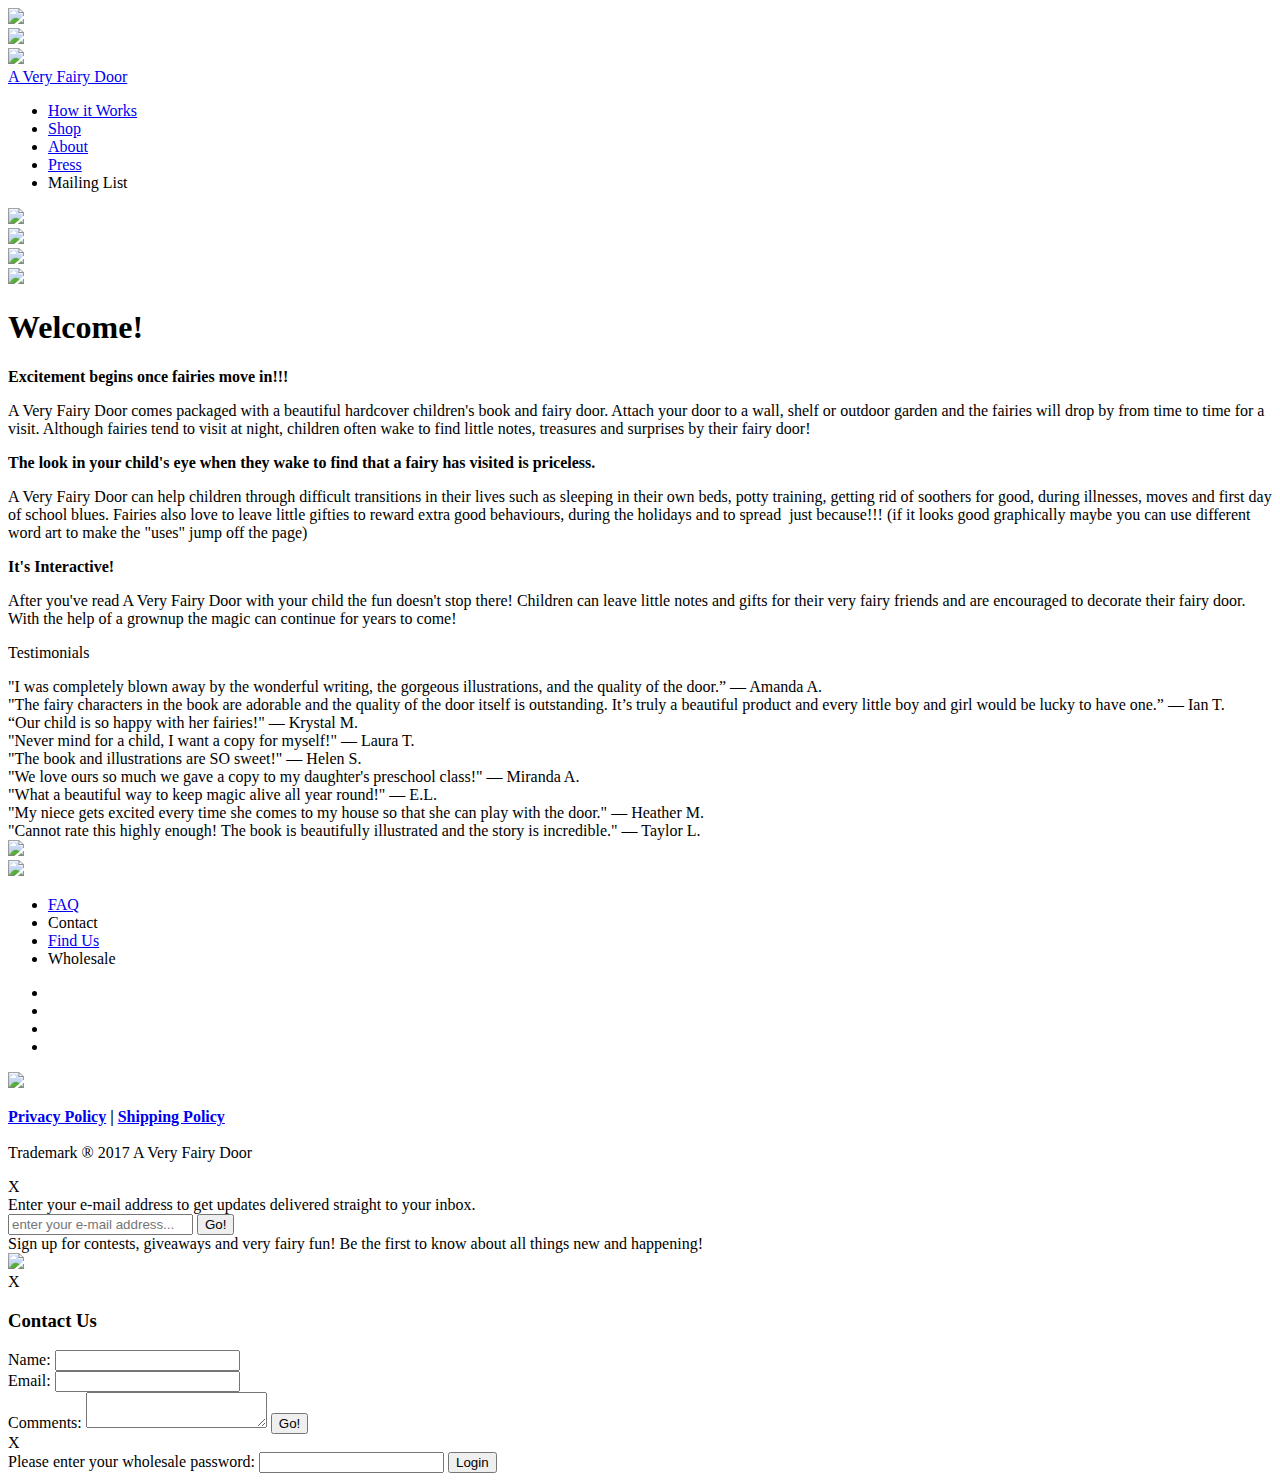
==== index.html @ dca155e5 "https to cdn added" ====
<!DOCTYPE html>
<html lang="en" xmlns="http://www.w3.org/1999/xhtml" xmlns:fb="http://ogp.me/ns/fb#">
<head>
	<link rel="stylesheet" type="text/css" href="styles/normalize.css">
	<link rel="stylesheet" type="text/css" href="styles/main.css">
	<link rel="stylesheet" type="text/css" href="styles/font-awesome.min.css">
	<link href='https://fonts.googleapis.com/css?family=Lato:300,400,700' rel='stylesheet' type='text/css'>
	<link href="https://fonts.googleapis.com/css?family=Dancing+Script" rel="stylesheet">
	<script type="text/javascript" src="https://code.jquery.com/jquery-latest.min.js"></script>
	<script type="text/javascript" src="https://code.jquery.com/ui/1.12.1/jquery-ui.min.js"
  integrity="sha256-VazP97ZCwtekAsvgPBSUwPFKdrwD3unUfSGVYrahUqU=" crossorigin="anonymous"></script>	
	<script type="text/javascript" src="scripts/jquery-canvas-sparkles.min.js"></script>
	<script type="text/javascript" src="scripts/veryfairy.js"></script>
	<meta charset="UTF-8">
	<meta name="robots" content="index, follow, archive"/>
	<meta name="description" content="A Very Fairy Door (book and decorative miniature door set) is the perfect way to invite fairies into your home for year-round fun."/>
	<meta name="keywords" content="fairy, fairies, door, fairy door, child, children, parenting tool, family, book, decorative"/>
	<meta property="og:site_name" content="A Very Fairy Door"/>
	<meta property="og:title" content="Hardcover childrens' book and decorative resin door."/>
	<meta property="og:description" content="A Very Fairy Door is the perfect way to bring year-round fairy fun into your home."/>
	<meta property="og:image" content="http://averyfairydoor.com/images/shop/3d_box.jpg">
	<meta property="og:url" content="http://www.averyfairydoor.com">
	<meta property="og:type" content="books.book"/>
	<title>A Very Fairy Door - Home</title>
</head>
<body>
	<header>
		<div class="flags-container">
			<img src="images/flags.png">
		</div>
		<div class="flags-inverse">
			<img src="images/flags.png">
		</div>
	</header>
	<section class="top-navigation">
		<div class="avfd-logo">
			<a href="index.html"><img src="images/vfd_title_600px.png" class="sparkles-large"></a>
		</div>
		<div class="mobile-header sparkles-large">
			<a href="index.html">A Very Fairy Door</a>
		</div>
		<ul class="menu-items">
			<li class="sparkles"><a href="how-it-works.html">How it Works</a></li>
			<li class="sparkles"><a href="shop.html">Shop</a></li>
			<li class="sparkles"><a href="about.html">About</a></li>
			<span class="no-wrap"> <!-- for a more visually appealing line break -->
				<li class="sparkles"><a href="press.html">Press</a></li>
				<li class="sparkles" id="join-link">Mailing List</li>
			</span>
		</ul>
	</section>
	<section class="masthead">
		<a href="shop.html" title="Click to enter the shop!">
			<div class="slider">
				<div class="centerizer-1">
					<div class="centerizer-2">
						<img src="images/shop/02.jpg">
					</div>
				</div>
				<div class="centerizer-1">
					<div class="centerizer-2">
						<img src="images/shop/03.jpg">
					</div>
				</div>
				<div class="centerizer-1">
					<div class="centerizer-2">
						<img src="images/shop/04.jpg">
					</div>
				</div>
				<div class="centerizer-1">
					<div class="centerizer-2">
						<img src="images/shop/05.jpg">
					</div>
				</div>
			</div>
		</a>
	</section>
	<section class="content-text-centered text-section">
		<h1>Welcome!</h1>
		<p>
			<strong>Excitement begins once fairies move in!!!</strong>
		</p>
		<p>
			A Very Fairy Door comes packaged with a beautiful hardcover children's book and fairy door. Attach your door to a wall, shelf or outdoor garden and the fairies will drop by from time to time for a visit. Although fairies tend to visit at night, children often wake to find little notes, treasures and surprises by their fairy door!
		</p>
		<p>
			<strong>The look in your child's eye when they wake to find that a fairy has visited is priceless.</strong> 
		</p>
		<p>
			A Very Fairy Door can help children through difficult transitions in their lives such as sleeping in their own beds, potty training, getting rid of soothers for good, during illnesses, moves and first day of school blues. Fairies also love to leave little gifties to reward extra good behaviours, during the holidays and to spread  just because!!! (if it looks good graphically maybe you can use different word art to make the "uses" jump off the page)
		</p>
		<p>
			<strong>It's Interactive!</strong>
		</p>
		<p>
			After you've read A Very Fairy Door with your child the fun doesn't stop there! Children can leave little notes and gifts for their very fairy friends and are encouraged to decorate their fairy door. With the help of a grownup the magic can continue for years to come!
		</p>	
	</section>
	<section class="test-section">
		<p class="test-header">
			Testimonials
		</p>
		<div class="testimonials">
			<div>
				"I was completely blown away by the wonderful writing, the gorgeous illustrations, and the quality of the door.” &mdash; Amanda A.
			</div>
			<div>
				"The fairy characters in the book are adorable and the quality of the door itself is outstanding. It’s truly a beautiful product and every little boy and girl would be lucky to have one.” &mdash; Ian T.
			</div>
			<div>
				“Our child is so happy with her fairies!" &mdash; Krystal M.
			</div>
			<div>
				"Never mind for a child, I want a copy for myself!" &mdash; Laura T.
			</div>
			<div>
				"The book and illustrations are SO sweet!" &mdash; Helen S.
			</div>
			<div>
				"We love ours so much we gave a copy to my daughter's preschool class!"  &mdash; Miranda A.
			</div>
			<div>
				"What a beautiful way to keep magic alive all year round!" &mdash; E.L.
			</div>
			<div>
				"My niece gets excited every time she comes to my house so that she can play with the door." &mdash; Heather M.
			</div>
			<div>
				"Cannot rate this highly enough! The book is beautifully illustrated and the story is incredible." &mdash; Taylor L.
			</div>
		</div>
	</section>
	<section class="bottom-stuff test-extend">
		<div class="teddy-bear">
			<img src="images/teddy.png">
		</div>
		<div class="boots">
			<img src="images/boots.png">
		</div>
	</section>
	<footer>
		<div class="footer-menu">
			<ul>
				<li class="sparkles"><a href="questions.html">FAQ</a></li>
				<li id="initiate-contact" class="sparkles">Contact</li>
				<span class="no-wrap"> <!-- for a more visually appealing line break -->
					<li class="sparkles"><a href="#">Find Us</a></li>
					<li id="access-wholesale" class="sparkles">Wholesale</li>
				</span>
			</ul>
		</div>
		<div class="footer-social">
			<ul>
				<li><a href="https://www.facebook.com/averyfairydoor"><i class="fa fa-facebook-official fa-3x sparkles"></i></a></li>
				<li><a href="https://www.instagram.com/averyfairydoor"><i class="fa fa-instagram fa-3x sparkles"></i></a></li>
				<li><a href="https://www.pinterest.com/averyfairydoor"><i class="fa fa-pinterest-square fa-3x sparkles"></i></a></li>
				<li><a href="https://twitter.com/averyfairydoor"><i class="fa fa-twitter-square fa-3x sparkles"></i></a></li>
			</ul>
		</div>
		<div class="fence-graphic">
			<img src="images/fence.png">
		</div>
		<div class="very-bottom">
			<p><strong><a href="privacy.html" target="_blank">Privacy Policy</a> | <a href="shipping.html" target="_blank">Shipping Policy</a></strong><br><br>Trademark &reg; 2017 A Very Fairy Door</p>
		</div>
	</footer>

	<!-- dialog boxes and pop-ups -->

	<!-- dark overlay that lies behind the popups -->
	
	<div id="dark-overlay" class="toggle"></div>
	
	<!-- START MailChimp Sign-up-->

	<div id="mc_embed_signup" class="toggle">
		<div id="close-overlay" class="toggle">X</div>
	    <form action="http://averyfairydoor.us12.list-manage1.com/subscribe/post-json?u=13df613650a8dec1ec7476598&id=7c57fb7ab2&c=?" method="post" id="mc-embedded-subscribe-form" name="mc-embedded-subscribe-form" class="validate" target="_blank" novalidate>
	    	<label for="mce-EMAIL"></label>
	    	<div class="popup-text">
				Enter your e-mail address to get updates delivered straight to your inbox.
			</div>
	    	<input type="email" value="" name="EMAIL" class="email" id="mce-EMAIL" placeholder="enter your e-mail address..." required>
	    	<div style="position: absolute; left: -5000px;"><input type="text" name="b_58abcfa203271a9db312e69fc_ee0af79b60" value=""></div>
	    	<input type="submit" value="Go!" name="subscribe" id="mc-embedded-subscribe" class="button">
	    	<div class="popup-text toggle">
				Sign up for contests, giveaways and very fairy fun! Be the first to know about all things new and happening!
			</div>
	    </form>
	    <div id="notification_container"></div>
	    <div class="mail-boots">
	    	<img src="images/boots.png">
	    </div>
  	</div>

  	<!-- END MailChimp Sign-up-->

    <!-- START Contact Form -->
 
	 <div id="contact-us" class="toggle">
 		<div id="close-contact" class="toggle">X</div>
 		<h3 id="contact-header">Contact Us</h3>
 		<div id="formBlock">
         	<form id="someForm">
	            <label for="name">Name:</label> 
	            <input type="text" id="name"><br/>
	            <label for="email">Email:</label> 
	            <input type="email" id="email"><br/>
	            <label for="comments">Comments:</label>
	            <textarea id="comments"></textarea>
	        	<input type="submit" value="Go!">
         	</form>
     	</div>
     	<div id="thankyouBlock" style="display:none">
         	<p>
             	SUCCESS! We'll get in touch with you soon.
         	</p>
     	</div>
   	</div>
 
 	<!-- END Contact Form -->

 	<!-- START Wholesale Access -->
 	
	<div id="wholesale-login" class="toggle">
 		<div id="close-wholesale" class="toggle">X</div>
 		<div id="formBlock-w">
         	<form id="someForm-w">
	            <label for="passentry">Please enter your wholesale password:</label>
	            <input type="password" id="passentry"></input>
	        	<input type="submit" value="Login">
         	</form>
     	</div>
   	</div>

 	<!-- END Wholesale Access -->
	
</body>
</html>
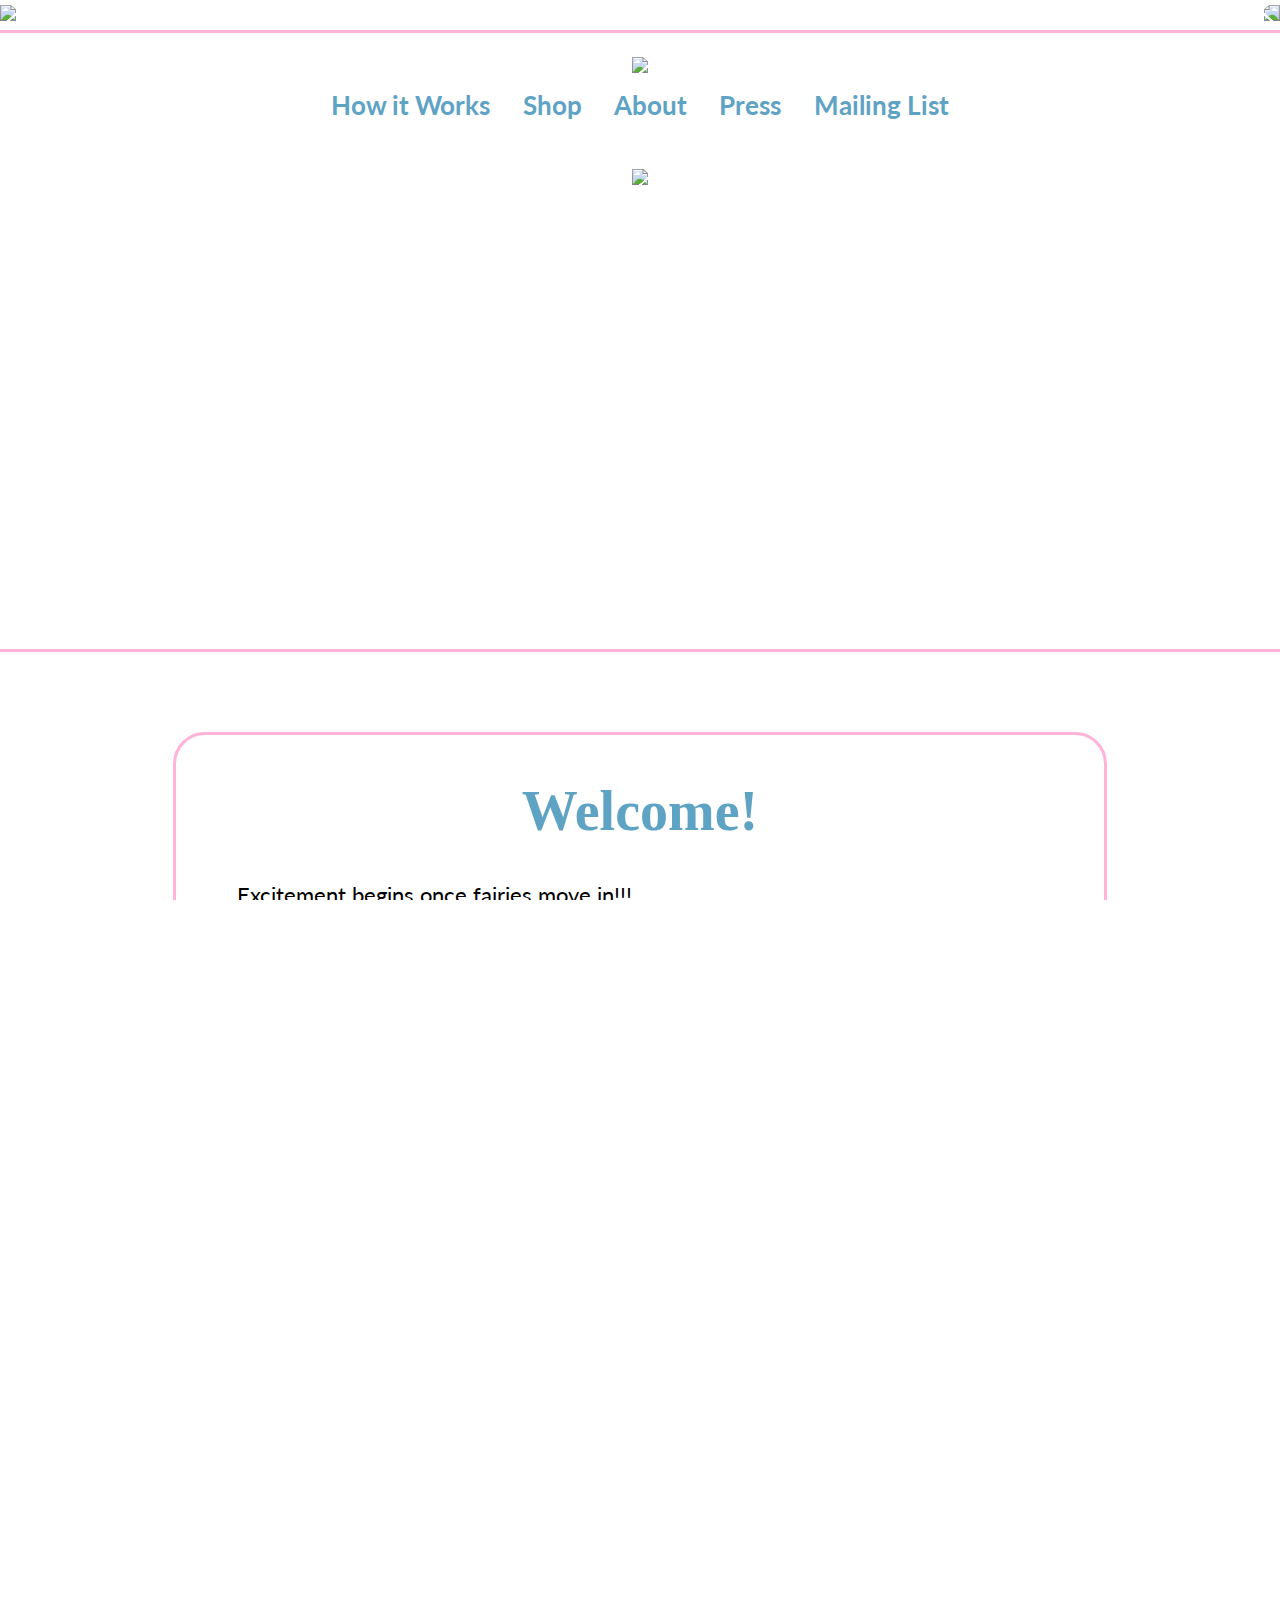
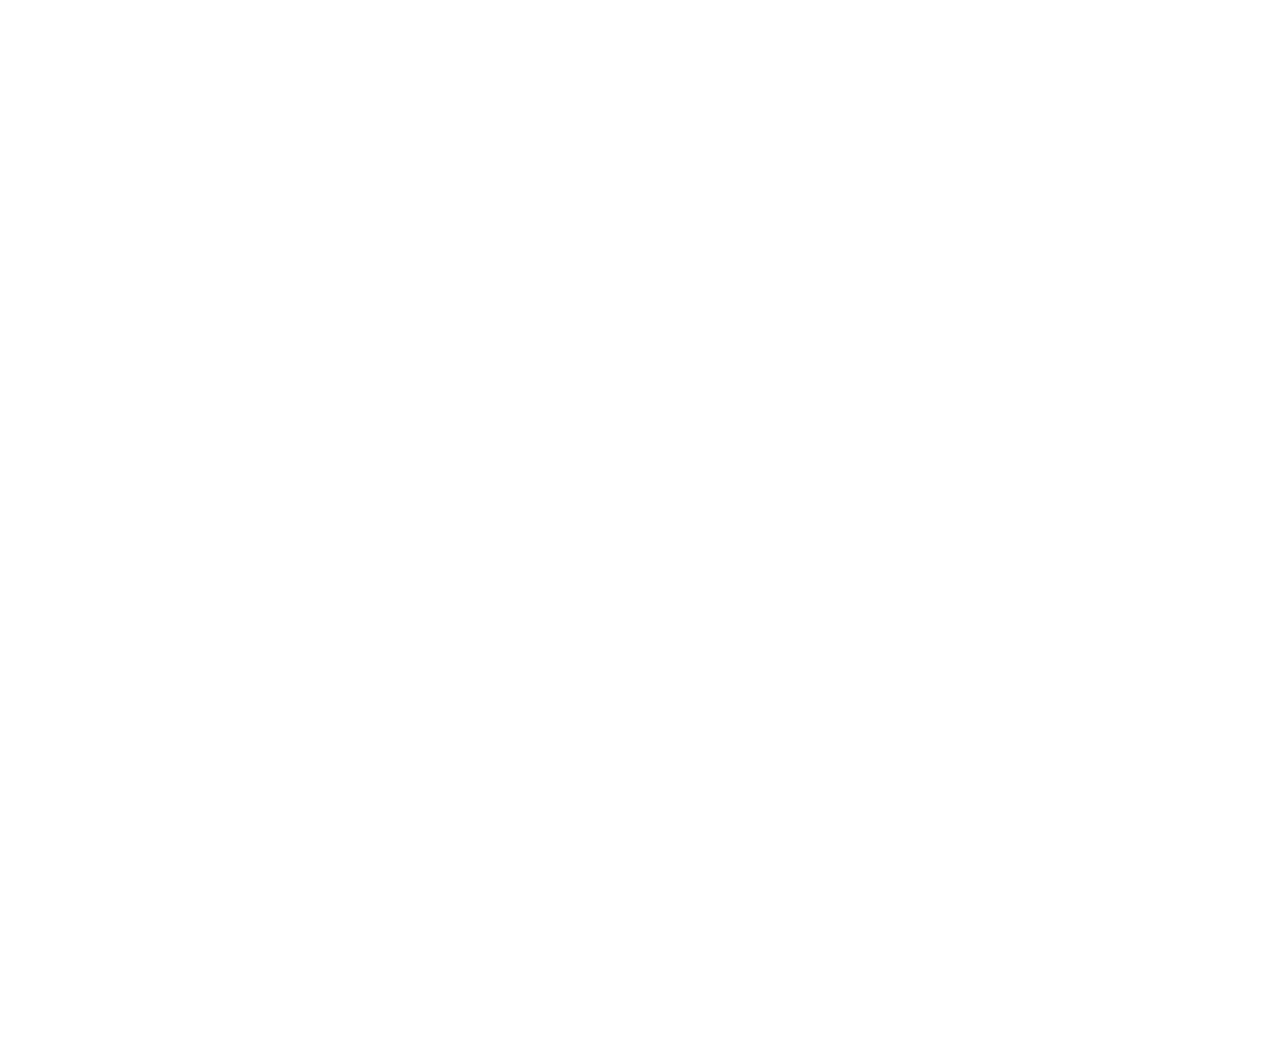
==== commit 04f39230: "final edits ready for review and approval" ====
--- a/index.html
+++ b/index.html
@@ -87,7 +87,7 @@
 			<strong>The look in your child's eye when they wake to find that a fairy has visited is priceless.</strong> 
 		</p>
 		<p>
-			A Very Fairy Door can help children through difficult transitions in their lives such as sleeping in their own beds, potty training, getting rid of soothers for good, during illnesses, moves and first day of school blues. Fairies also love to leave little gifties to reward extra good behaviours, during the holidays and to spread  just because!!! (if it looks good graphically maybe you can use different word art to make the "uses" jump off the page)
+			A Very Fairy Door can help children through difficult transitions in their lives such as sleeping in their own beds, potty training, getting rid of soothers for good, during illnesses, moves and first day of school blues. Fairies also love to leave little gifties to reward extra good behaviours, during the holidays and to spread  just because!!! 
 		</p>
 		<p>
 			<strong>It's Interactive!</strong>
@@ -144,7 +144,7 @@
 				<li class="sparkles"><a href="questions.html">FAQ</a></li>
 				<li id="initiate-contact" class="sparkles">Contact</li>
 				<span class="no-wrap"> <!-- for a more visually appealing line break -->
-					<li class="sparkles"><a href="#">Find Us</a></li>
+					<li class="sparkles"><a href="find-us.html">Find Us</a></li>
 					<li id="access-wholesale" class="sparkles">Wholesale</li>
 				</span>
 			</ul>
--- a/styles/main.css
+++ b/styles/main.css
@@ -0,0 +1,1005 @@
+/* Include Henny Penny Custom Font (various formats for browser compatibility) */
+
+@font-face {
+    font-family: 'hennypennyregular';
+    src: url('../fonts/hennypenny-webfont.eot'); 
+    src: url('../fonts/hennypenny-webfont.eot?#iefix') format('embedded-opentype'), 
+         url('../fonts/hennypenny-webfont.woff2') format('woff2'),
+         url('../fonts/hennypenny-webfont.woff') format('woff'),
+         url('../fonts/hennypenny-webfont.ttf') format('truetype'),
+         url('../fonts/hennypenny-webfont.svg#henny_pennyregular') format('svg');
+}
+
+html,body {
+	width: 100%;
+	height: 100%;
+	margin: 0px;
+	padding: 0px;
+	overflow-x: hidden; 
+}
+
+body {
+	font-family: Lato, arial, sans-serif;
+	background-image: url('../images/rose-wallpaper.JPG');
+    background-repeat: no-repeat;
+    background-attachment: fixed;
+    background-position: center; 
+}
+
+.no-image-body {
+	background-color: white;
+	background-image: none;
+	/* for privacy and shipping policy pages */
+}
+
+header {
+	height: 30px;
+	font-weight: 300;
+	text-align: center;
+	position: relative;
+}
+
+header div {
+	display: inline-block;
+	vertical-align: middle;
+}
+
+footer {
+	text-align: center;
+	padding-top: 7em;
+	background-color: #ff66b3;
+	color: #ffcce6;
+	font-weight: 400;
+}
+
+h1 {
+	line-height: 100%
+}
+
+h2 {
+	text-align: left;
+}
+
+h3 {
+	font-family: Lato, arial, sans-serif;
+	size: 1.5em;
+	font-weight: 700;
+	margin: 0 0 15px 0;	
+}
+
+a {
+	transition: all 0.2s ease-in-out 0.2s;
+}
+
+.top-navigation {
+	vertical-align: bottom;
+	width: 100%;
+	margin: 0px auto;
+	padding: 1.5em 0 0 0;
+	background-color: white;
+	border-top: 3px solid #ffb3d9;
+}
+
+.footer-menu li, .footer-social li {
+	display: inline-block;
+}
+
+.avfd-logo {
+	display: inline-block;
+	width: 100%;
+	padding: 0px;
+	margin: 0px auto;
+	text-align: center;
+}
+
+.avfd-logo a {
+	text-decoration: none;
+	cursor: pointer;
+}
+
+.avfd-logo img {
+	max-width: 100%;
+}
+
+.menu-items {
+	font-size: 1.65em;
+	font-weight: 400;
+	color: #5ea3c4;
+	margin: 0.5em auto 0 auto;
+	padding: 0px;
+	text-align: center;
+	font-weight: 700;
+	width: 75%
+}
+
+.menu-items li {
+	display: inline-block;
+	padding-left: 0.5em;
+	padding-right: 0.5em;
+	color: #5ea3c4;	
+}
+
+.menu-items a {
+	text-decoration: none;
+	color: #5ea3c4;
+}
+
+.menu-items a:hover {
+	cursor: pointer;
+	color: #ff99cc;
+}
+
+.flags-container {
+	position: absolute;
+	top: 5px;
+	left: 0px;
+	z-index: 999;
+}
+
+.flags-inverse {
+	position: absolute;
+	top: 5px;
+	right: 0px;
+	-moz-transform: scaleX(-1);
+    -o-transform: scaleX(-1);
+    -webkit-transform: scaleX(-1);
+    transform: scaleX(-1);
+    filter: FlipH;
+    -ms-filter: "FlipH";
+    z-index: 999;
+}
+
+.masthead {
+	height: 400px;
+	margin: 0px auto 0px auto;
+	padding: 3em 0 5em 0;
+	background-color: white;
+	border-bottom: 3px solid #ffb3d9;
+}
+
+.no-masthead {
+	padding-bottom: 3em;
+	background-color: white;
+	border-bottom: 3px solid #ffb3d9;
+	/* for common pages to add a border to the top section in absence of  the image slider */
+}
+
+.contact-link {
+	text-decoration: underline;
+}
+
+.contact-link:hover {
+	cursor: pointer;
+	color: #ff66b3;
+}
+
+
+.bw-page-link {
+	text-decoration: none;
+	font-weight: bold;
+}
+
+.bw-page-link:hover {
+	text-decoration: underline;
+	cursor: pointer;
+}
+
+.text-section {
+	width: 70%;
+	margin: 5em auto;
+	padding: 3em 1em 3em 1em;
+	background-color: rgba(255, 255, 255, 1.0);
+	border: 3px solid #ffb3d9;
+	border-radius: 2em;
+}
+
+.text-section p, .text-section ul  {
+	font-size: 1.4em;
+	line-height: 1.5em;
+	font-weight: 300;
+	margin: 0;
+	padding: 0.5em 2em;
+	text-align: left;
+}
+
+.text-section ul {
+	list-style: disc;
+	margin-left: 3em;
+	padding: 0 2em;
+}
+
+.text-section h1 {
+	font-family: hennypennyregular, times, serif;
+	font-size: 3.5em;
+	color: #5ea3c4;
+	margin: 0 0 .5em 0;
+}
+
+.text-section h2 {
+	padding: 1em 2em 0.5em 2em;
+}
+
+.text-section h4 {
+	text-align: left;
+	font-size: 2em;
+	padding: 0 2em;
+}
+
+.center-text {
+	font-size: 2em;
+	margin-top: 35px;
+}
+
+.center-p {
+	text-align: center !important;
+}
+
+.location-blob h3 {
+	font-size: 1.5em;
+	margin-top: 50px;
+}
+
+.location-blob p {
+	text-align: center;
+}
+
+.location-blob a {
+	text-decoration: none !important;
+}
+
+.shop-prod-desc {
+	width: 85%;
+	margin-left: auto;
+	margin-right: auto;
+}
+
+.shop-prod-desc h3 {
+	font-size: 2em;
+	padding: 1em 0;
+}
+
+
+.shop-masthead-border {
+	border: none;
+	padding-bottom: 0px;
+	display: inline-block;
+	position: relative;
+}
+
+.content-text-centered {
+	text-align: center;
+}
+
+.content-text-left{
+	text-align: left;
+}
+
+.content-text-centered a, .content-text-left a {
+	text-decoration: underline;
+	color: black;
+}
+
+.content-text-centered a:hover, .content-text-left a:hover {
+	cursor: pointer;
+	color: #ff66b3;
+}
+
+.small-text {
+	font-size: 0.8em;
+}
+
+.very-small-text {
+	font-size: 0.5em;
+}
+
+.bottom-stuff {
+	height: 160px;
+	vertical-align: top;
+	/* margin-top: 2em; */
+}
+
+.fence-graphic {
+	margin: 0px;
+	padding: 0px;
+}
+
+.fence-graphic img {
+	margin: 0px 0px -70px -400px;
+}
+
+.teddy-bear {
+	display: block;
+	float: left;
+	margin-left: 75px;
+}
+
+.boots {
+	display: block;
+	float: right;
+	margin-right: 60px;
+	margin-top: 30px;
+}
+
+.footer-menu, .footer-social {
+	width: 100%;
+	border: 1px solid transparent;
+}
+
+.footer-menu {
+	display: block;
+	margin-top: 3em;
+}
+
+.footer-social {
+	margin-top: 4em;
+}
+
+.footer-menu ul, .footer-social ul { 
+	padding: 0px;
+}
+
+.footer-menu li {
+	margin-left: 1.5em;
+	margin-right: 1.5em;
+	font-size: 1.5em;
+	font-weight: 400;
+}
+
+.footer-social li {
+	margin-left: 1.5em;
+	margin-right: 1.5em;
+}
+
+.footer-menu a, .footer-social a {
+	text-decoration: none;
+	color: white;
+}
+
+.footer-menu a:hover, .footer-social a:hover {
+	color: white;
+	cursor: pointer;
+	text-shadow: 1px 1px 10px white;
+}
+
+.very-bottom {
+	height: 150px;
+  	background-color: #5ea3c4;
+  	width: 100%;
+}
+
+.very-bottom p {
+	font-family: Lato, arial, sans-serif;
+	color: #00284d;
+	text-align: center;
+	padding-top: 45px;
+	font-weight: 300;
+}
+
+.very-bottom a {
+	text-decoration: none;
+	color: #00284d;
+}
+
+.very-bottom a:hover {
+	text-decoration: underline;
+}
+
+/* START POPUPS */
+
+/* Dark Overlay */
+
+#dark-overlay {
+	position: absolute;
+	top: 0;
+	right: 0;
+	bottom: 0;
+	left: 0;
+	background: black;
+	opacity: .75;
+	z-index: 1000;
+}
+
+/* Common */
+
+.toggle {
+	display: none;
+}
+
+.popup-text {
+	color: black;
+	z-index: 1003;
+	margin: 0px 25px 0px 35px;
+	font-family: lato, arial, sans-serif;
+	font-size: 1.5em;
+	font-weight: 300;
+	display: block;
+}
+
+#close-overlay, #close-contact, #close-wholesale {
+	position: absolute;
+	display: block;
+	z-index: 1003;
+	color: #ff66b3;
+	font-weight: 700;
+	font-size: 25px !important;
+	text-align: center;
+	vertical-align: middle;
+	text-transform: uppercase;
+	right: 20px;
+}
+
+#close-overlay {
+	top: 17px;
+}
+
+#close-contact {
+	top: -5px;	
+}
+
+#close-overlay:hover, #close-contact:hover, #close-wholesale:hover {
+	cursor: pointer;
+	color: #cc0066;
+}
+
+/* E-mail List Sign-up */
+
+#notification_container {
+	width: 100%;
+	text-align: center;
+	margin: 20px 10px;
+}
+
+.success, .alert {
+	margin: 0px 35px 0px 35px;
+	font-family: lato, arial, sans-serif;
+	font-size: 1.5em;
+	font-weight: 300;
+	display: block;
+}
+
+.success {
+	margin-top: 120px;
+	vertical-align: middle;
+	color: black;
+}
+
+.alert {
+	color: red;
+}
+
+/* END POPUPS */
+
+.press-media { 
+	max-width: 854px;
+	margin: 35px auto 50px auto;
+	text-align: center;
+}
+
+.press-media a {
+	text-decoration: none; 
+}
+
+.press-media a:hover {
+	cursor: pointer; 
+}
+
+.press-media img {
+	max-width: 100%;
+	display: inline-block;
+}
+
+.privacy-content {
+	font-weight: 300;
+	width: 80%;
+	font-size: 1.5em;
+	margin: 2em auto 2em auto;
+	line-height: 1em;
+	font-weight: 300;
+}
+
+.privacy-content h1 {
+	margin-bottom: 1.2em;
+}
+
+.privacy-content h4 {
+	font-weight: 400;
+	margin-top: 2em;
+}
+
+.privacy-content a:visited {
+	color: black;
+}
+
+/* Slider */max
+
+.slider-container {
+	width: 80%;
+	height: auto;
+	margin: 0 auto 10em auto;
+	background-color: white;
+	/* this is the shop slider */
+}
+
+.slider-container img {
+	max-width: 100%;
+}
+
+/* Shop */ 
+
+.shop-header {
+	width: 100%;
+	text-align: center;
+	font-size: 3.5em;
+	color: #5ea3c4;	
+	font-family: hennypennyregular, times, serif;
+	margin: 0px auto 0px auto;
+}
+
+.mobile-mailing {
+	display: none;
+	visibility: hidden;
+}
+
+.mobile-header, .legal-header-mobile {
+	display: none;
+	visibility: hidden;
+}
+
+/* MailChimp Form Embed Code - Slim - 12/15/2015 v10.7 */
+
+.mail-boots {
+	text-align: right;
+	margin-right: -200px;
+	margin-top: -75px;
+}
+
+#mc_embed_signup {
+	position: absolute;
+	top: 50%;
+	transform: translateY(-50%);
+	height: 400px;
+	width: 600px;
+	left: 0;
+	right: 0;
+	margin-right: auto;
+	margin-left: auto;
+	background-color: white;
+	z-index: 1002;
+	padding-top: 50px;
+	font-size: 0.9em;
+	border: 1px solid black;
+	border-radius: 15px
+}
+
+#mc_embed_signup form { 
+	display: block;
+	position: relative;
+	text-align: center;
+	padding: 10px 0 10px 3%
+}
+#mc_embed_signup h2 { 
+	font-weight: bold;
+	padding: 0;
+	margin: 15px 0;
+	font-size: 1.4em;
+}
+
+#mc_embed_signup input {
+	margin: 20px auto 20px auto;
+	border: 1px solid black;
+	border-radius: 5px;
+	text-align: center;	
+	-webkit-appearance:none;
+}
+
+#mc_embed_signup input[type=checkbox]{
+	-webkit-appearance: checkbox;
+}
+
+#mc_embed_signup input[type=radio]{
+	-webkit-appearance: radio;
+}
+
+#mc_embed_signup input: focus {
+    outline: none;
+}
+
+#mc_embed_signup .button {
+	display: block;
+	height: 2em;
+	width: 150px;
+	font-weight: 400;
+	font-size: 1.5em;
+	color: white;
+	background-color: #ff66b3;
+	text-align: center; 
+	margin: 30px auto 30px auto;
+	border: none;
+	border-radius: 7px;
+	transition: all 0.23s ease-in-out 0s;
+}
+
+#mc_embed_signup .button:hover {
+	color: white;
+	background-color: #cc0066;
+	cursor: pointer;
+}
+
+#mc_embed_signup .small-meta {
+	font-size: 11px;
+}
+
+#mc_embed_signup .nowrap {
+	white-space: nowrap;
+}     
+
+#mc_embed_signup .clear {
+	clear: none;
+	 display: inline;
+	}
+
+
+#mc_embed_signup label {
+	display: block;
+	font-size: 16px; 
+	padding-bottom: 10px;
+	font-weight: bold;
+}
+
+#mc_embed_signup input.email {
+	font-family: lato, arial, sans-serif;
+	display: block;
+	height: 1.5em;
+	width: 85%;
+	margin: 30px auto 30px auto;
+	border: 1px solid black;
+	font-weight: 300;
+	font-size: 1.5em;
+	display: block;
+	padding:0 0.4em;
+	outline: none;
+}
+
+#mc_embed_signup input.button {
+	display: block;
+	width: 100px;
+	margin: 0 auto 30px auto;
+	min-width: 90px;}
+
+#mc_embed_signup div#mce-responses {
+	float: left;
+	top: -1.4em;
+	padding: 0em .5em 0em .5em;
+	overflow: hidden;
+	width: 90%;
+	margin: 0 5%;
+	clear: both;
+}
+
+#mc_embed_signup div.response {
+	margin: 1em 0;
+	padding: 1em .5em .5em 0;
+	font-weight: bold;
+	float: left;
+	top: -1.5em;
+	z-index: 1;
+	width:80%;
+}
+
+#mc_embed_signup #mce-error-response {
+	display: none;
+}
+
+#mc_embed_signup #mce-success-response {
+	color: #529214;
+	display: none;
+}
+
+#mc_embed_signup label.error {
+	display: block;
+	float: none;
+	width: auto;
+	margin-left: 1.05em;
+	text-align: left;
+	padding: .5em 0;
+}
+
+/* Contact Form */
+
+.contact-scroll {
+	border: 1px solid red;
+	text-align: right;
+}
+
+#contact-us, #wholesale-login {
+	position: absolute;
+	left: 0;
+	right: 0;
+	top: 50%;
+	transform: translateY(-50%);
+	width: 650px;
+	border: 1px solid black;
+	border-radius: 15px;
+	margin-right: auto;
+	margin-left: auto;
+	padding: 0px;
+	background-color: white;
+	z-index: 1002;	
+	font-weight: 300;
+	font-size: 0.9em;
+}
+
+#contact-us {
+	height: 600px;
+}
+
+#wholesale-login {
+	height: 255px;
+}
+
+#contact-us , #wholesale-login h3 {
+	font-size: 25px;
+	text-align: center;
+	padding-top: 25px;
+}
+
+#formBlock {
+	padding: 10px 0px;
+}
+
+#formBlock-w {
+	padding: 40px 0px;
+}
+
+#contact-us form, #wholesale-login form {
+	width: 600px;
+	margin: 0px auto;
+}
+
+#contact-us input, #contact-us textarea, #contact-us label, #wholesale-login input, #wholesale-login input[type="password"], #wholesale-login label {
+	display: block;
+	width: 85%;
+	margin: 0px auto;
+	border-radius: 5px;
+}
+
+#contact-us div, #wholesale-login div {
+	margin-top: 22px;
+	font-size: 24px;
+	text-align: center;
+}
+
+#contact-us label {
+	margin-top: 4px;
+	margin-bottom: 4px;
+}
+
+#wholesale-login label {
+	margin-bottom: 20px;
+}
+
+#contact-us textarea {
+	height: 120px;
+	margin: 0px auto;
+}
+
+#wholesale-login input[type="password"] {
+	height: 1.5em;
+	text-align: center;
+}
+
+#contact-us input, #contact-us textarea, #wholesale-login input, #wholesale-login {
+	background-color: white;
+	border: 1px solid black;
+	padding: 5px;
+}
+
+#contact-us input[type="submit"], #wholesale-login input[type="submit"] {
+	width: 100px;
+	margin-top: 45px;
+	color: white;
+	background-color: #ff66b3;
+	border: none;
+	height: 48px;
+	font-weight: 400;
+	transition: all 0.23s ease-in-out 0s;
+	border-radius: 7px;
+}
+
+#wholesale-login input[type="submit"] {
+	margin-top: 25px;
+}
+
+#contact-us input[type="submit"]:hover, #wholesale-login input[type="submit"]:hover  {
+	color: white;
+	background-color: #cc0066;
+	cursor: pointer;
+}
+
+#initiate-contact, #access-wholesale {
+	color: white;
+}
+
+#initiate-contact:hover, #access-wholesale:hover {
+	color: white;
+	cursor: pointer;
+	text-shadow: 1px 1px 10px white;
+}
+
+#join-link {
+	color: #5ea3c4;
+	transition: all 0.2s ease-in-out 0.2s
+}
+
+#join-link:hover {
+	cursor: pointer;
+	color: #ff99cc;
+}
+
+#comments {
+	margin-bottom: 8px;
+}
+
+#contact-us h3 {
+	font-size: 25px;
+	text-align: center;
+}
+
+#thankyouBlock {
+	padding-top: 230px;
+}
+
+
+/* Shopify */
+
+.hide-shopify-button {
+	display: none;
+}
+
+.shopify-button {
+	width: 213px;
+	margin: 25px auto 70px auto;
+	text-align: center;
+	padding-top: 30px;
+}
+
+
+/* E-mail List Sign-up */
+
+#notification_container {
+	width: 100%;
+	text-align: center;
+	margin: 20px 10px;
+}
+
+.success, .alert {
+	margin: 0px 35px 0px 35px;
+	font-family: lato, arial, sans-serif;
+	font-size: 1.5em;
+	font-weight: 300;
+	display: block;
+}
+
+.success {
+	margin-top: 120px;
+	vertical-align: middle;
+	color: black;
+
+}
+
+.alert {
+	color: red;
+}
+
+/* Image slider and testimonials */
+
+.slider {
+
+}
+
+.centerizer-1 {
+	position: absolute;
+	left: 50%;
+}
+
+.centerizer-2 {
+	position: relative;
+	left: -50%;
+}
+
+.centerizer-2 img {
+	height: 450px;
+}
+
+.testimonials > div {
+	position: absolute;
+}
+
+.test-section {
+	border: 1px solid transparent;
+	background-color: #ffb3da;
+	padding-bottom: 1em;
+}
+
+.test-extend {
+	background-color: #ffb3da;
+}
+
+.test-header {
+	font-size: 4em;
+	font-family: hennypennyregular;
+	color: white;
+	text-align: center;
+	text-shadow: 1px 1px 0px #ff66b3, 2px 2px 0px #ff66b3, 3px 3px 0px #ff66b3;
+	margin: 0.5em 0 0 0;
+}
+
+.testimonials {
+	font-size: 2em;
+	line-height: 1.3em;
+	color: white;
+	height: 4em;
+	margin-top: 30px !important;
+}
+
+.testimonials > div {
+	width: 1200px;
+	margin-left: -600px;
+	left: 50%;
+	text-align: center;	
+}
+
+.slider, .testimonials {	
+	margin: 0px auto;
+	position: relative;	
+	display: block;
+}
+
+.no-wrap {
+	display: inline-block;
+}
+
+.no-border {
+	border: none;
+}
+
+/* Media queries */
+
+@media screen 
+  and (max-width: 1175px) 
+  and (-webkit-min-device-pixel-ratio: 1) {
+	.flags-container, .flags-inverse {
+		display: none;
+	}
+	.testimonials > div {
+		width: 800px;
+		margin-left: -400px;
+	}
+}
+
+@media screen 
+  and (max-width: 1100px) 
+  and (-webkit-min-device-pixel-ratio: 1) {
+	.bottom-stuff {
+		display: none;
+	}
+
+	.testimonials {
+		padding-bottom: 4em;
+	}
+}
+
+@media screen 
+  and (max-width: 800px) 
+  and (-webkit-min-device-pixel-ratio: 1) {
+	.flags-container, .flags-inverse {
+		display: none;
+	}
+	.testimonials > div {
+		width: 480px;
+		margin-left: -240px;
+	}
+	.text-section {
+		width: 90%;
+	}
+}